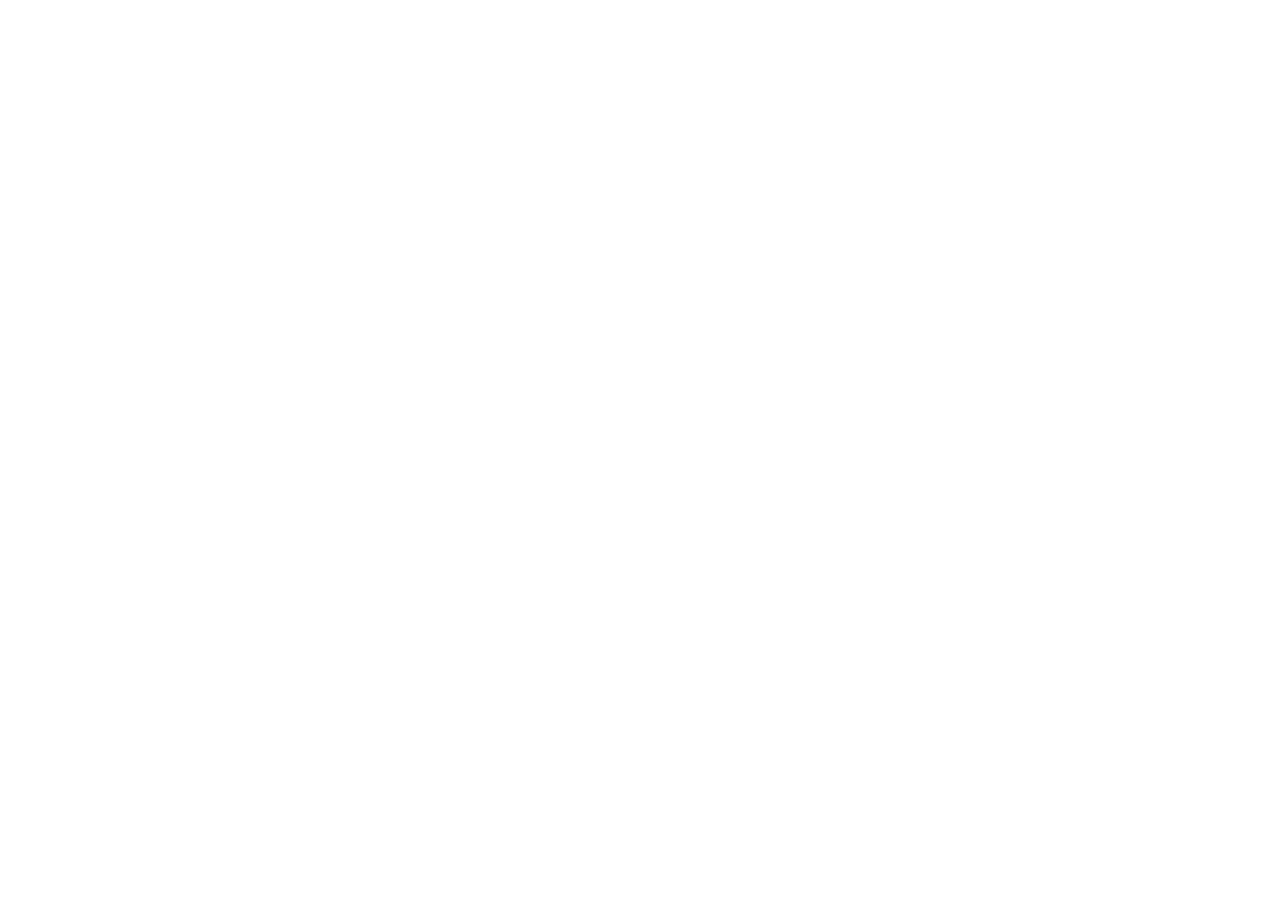
==== index.html @ 5e30b274 "added <meta name="viewpoint" content="width=device-width, initial-scale=1.0"> to html file" ====
<!doctype html>

<html lang="en">
<head>
  <meta charset="utf-8">
  <title>Great Idea - Responsive I</title>
  <meta name="viewpoint" content="width=device-width, initial-scale=1.0">
  <link href="https://fonts.googleapis.com/css?family=Bangers|Titillium+Web" rel="stylesheet">
  <link rel="stylesheet" href="css/index.css">

</head>

<body>
<!-- Use past code you created here for Great Idea Web Page or past solution for Great Idea Web Page HTML here! -->
</body>
</html>
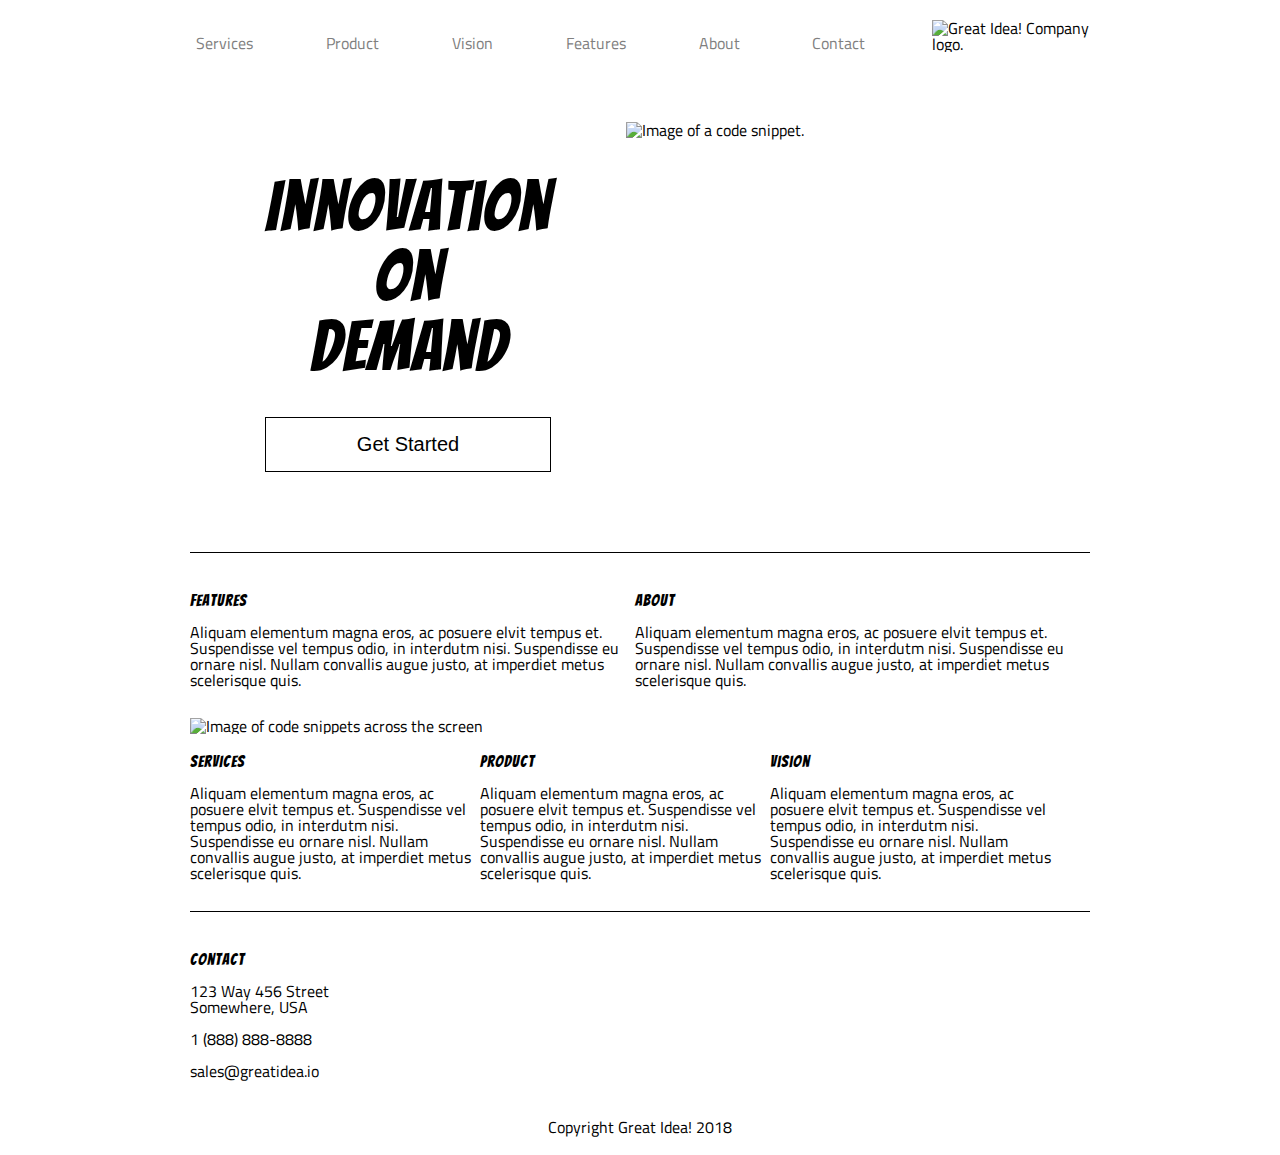
==== commit a05d87f5: "css is not being responsive" ====
--- a/index.html
+++ b/index.html
@@ -4,7 +4,7 @@
 <head>
   <meta charset="utf-8">
   <title>Great Idea - Responsive I</title>
-  <meta name="viewpoint" content="width=device-width, initial-scale=1.0">
+  <meta name="viewpoint"content="width=device-width, initial-scale=1.0">
   <link href="https://fonts.googleapis.com/css?family=Bangers|Titillium+Web" rel="stylesheet">
   <link rel="stylesheet" href="css/index.css">
 
@@ -12,5 +12,71 @@
 
 <body>
 <!-- Use past code you created here for Great Idea Web Page or past solution for Great Idea Web Page HTML here! -->
-</body>
+  <header>  
+    <nav>  
+      <a href="">Services</a>
+      <a href="">Product</a>
+      <a href="">Vision</a>
+      <a href="">Features</a>
+      <a href="">About</a>
+      <a href="">Contact</a>
+    </nav> 
+    <img class="logo" src="img/logo.png" alt="Great Idea! Company logo.">
+  </header>
+  
+  <section class="header-content">
+    <div class="header-text">
+      <h1>Innovation <br> On<br> Demand</h1>
+      <button>Get Started</button>
+    </div>
+    <img class="content-img" src="img/header-img.png" alt="Image of a code snippet.">
+  </section>
+
+
+<section class="main-content">
+  <div class="top-content">
+    <div class="text-content">
+      <h3 class="sub1"> Features</h3>
+      <p>Aliquam elementum magna eros, ac posuere elvit tempus et. Suspendisse vel tempus odio, in interdutm nisi. Suspendisse eu ornare nisl. Nullam convallis augue justo, at imperdiet metus scelerisque quis.</p>
+    </div>
+    <div class="text-content">
+      <h3 class="sub1">About</h3>
+      <p>Aliquam elementum magna eros, ac posuere elvit tempus et. Suspendisse vel tempus odio, in interdutm nisi. Suspendisse eu ornare nisl. Nullam convallis augue justo, at imperdiet metus scelerisque quis.</p>
+    </div>
+  </div>
+
+  <img class="middle-img" src="img/mid-page-accent.jpg" alt="Image of code snippets across the screen">
+  
+  <div class="bottom-content">
+    <div class="text-content">
+      <h3 class="sub2">Services</h3>
+      <p>Aliquam elementum magna eros, ac posuere elvit tempus et. Suspendisse vel tempus odio, in interdutm nisi. Suspendisse eu ornare nisl. Nullam convallis augue justo, at imperdiet metus scelerisque quis.</p>
+    </div>
+    <div class="text-content">
+      <h3 class="sub2">Product</h3>
+      <p>Aliquam elementum magna eros, ac posuere elvit tempus et. Suspendisse vel tempus odio, in interdutm nisi. Suspendisse eu ornare nisl. Nullam convallis augue justo, at imperdiet metus scelerisque quis.</p>
+    </div>
+    <div class="text-content">
+      <h3 class="sub2">Vision</h3>
+      <p> Aliquam elementum magna eros, ac posuere elvit tempus et. Suspendisse vel tempus odio, in interdutm nisi. Suspendisse eu ornare nisl. Nullam convallis augue justo, at imperdiet metus scelerisque quis.</p>
+    </div>
+  </div>
+</section>
+  
+
+<section class="contact">
+  <h3>Contact</h3>
+    <p>123 Way 456 Street<br>Somewhere, USA</p>
+  
+<br>    
+    <p>1 (888) 888-8888</p>
+<br>
+    <p>sales@greatidea.io</p>
+</section>
+
+<footer>
+  <p>Copyright Great Idea! 2018</p>
+</footer>
+
+  </body>
 </html>--- a/css/index.css
+++ b/css/index.css
@@ -0,0 +1,165 @@
+/* Use your own code or past solution for Great Idea Web Page CSS here! */
+/* http://meyerweb.com/eric/tools/css/reset/ 
+   v2.0 | 20110126
+   License: none (public domain)
+*/
+
+html, body, div, span, applet, object, iframe,
+h1, h2, h3, h4, h5, h6, p, blockquote, pre,
+a, abbr, acronym, address, big, cite, code,
+del, dfn, em, img, ins, kbd, q, s, samp,
+small, strike, strong, sub, sup, tt, var,
+b, u, i, center,
+dl, dt, dd, ol, ul, li,
+fieldset, form, label, legend,
+table, caption, tbody, tfoot, thead, tr, th, td,
+article, aside, canvas, details, embed, 
+figure, figcaption, footer, header, hgroup, 
+menu, nav, output, ruby, section, summary,
+time, mark, audio, video {
+	margin: 0;
+	padding: 0;
+	border: 0;
+	font-size: 100%;
+	font: inherit;
+	vertical-align: baseline;
+}
+/* HTML5 display-role reset for older browsers */
+article, aside, details, figcaption, figure, 
+footer, header, hgroup, menu, nav, section {
+	display: block;
+}
+body {
+	line-height: 1;
+}
+ol, ul {
+	list-style: none;
+}
+blockquote, q {
+	quotes: none;
+}
+blockquote:before, blockquote:after,
+q:before, q:after {
+	content: '';
+	content: none;
+}
+table {
+	border-collapse: collapse;
+	border-spacing: 0;
+}
+
+/* Set every element's box-sizing to border-box */
+* {
+    box-sizing: border-box;
+}
+
+html, body {
+	margin: 0 auto;
+	width: 900px;
+    height: 100%;
+    font-family: 'Titillium Web', sans-serif;
+}
+
+h1, h2, h3, h4, h5 {
+    font-family: 'Bangers', cursive;
+    letter-spacing: 1px;
+    margin-bottom: 15px;
+}
+
+/* Copy and paste your work from yesterday here and start to refactor into flexbox */
+body{
+    width 75%;
+    margin: 0 auto;
+}
+header nav{
+    display: flex;
+    justify-content: space-around;
+    width: 900px;
+    vertical-align: top;
+    margin-top: 35px;
+}
+header{
+    display: flex;
+}
+header nav a{
+    margin-right: 60px;
+    color: gray;
+    text-decoration: none;
+}
+header nav a:hover{
+    text-decoration: underline;
+}
+header .logo{
+    margin-top: 20px;
+}
+.header-content{
+    display: flex;
+}
+.header-content .header-text{
+    display: flex;
+    flex-flow: column nowrap;
+    vertical-align: top;
+    font-size: 70px;
+    margin-top: 120px;
+    text-align: center;
+    padding: 0px 75px;
+}
+.header-content .header-text button{
+    background: white;
+    vertical-align: top;
+    margin-top: 20px;
+    padding: 15px 0px;
+    font-size: 20px;
+    border: 1px solid black;
+}
+.header-content img{
+    display: flex;
+    margin-top: 70px;
+}
+.main-content{
+    border-top: 1px solid black;
+    margin-top: 80px;
+    padding-top: 40px;
+}
+.main-content .top-content{
+    padding-right: 10px;
+    display: flex;
+}
+.main-content .top-content .text-content{
+    width: 500px;
+    
+}
+.main-content .middle-img{
+    margin-top: 30px;
+    margin-bottom: 20px;
+}
+.main-content .bottom-content{
+    padding-right: 30px;
+    display: flex;
+}
+.main-content .bottom-content .text-content{
+    width: 300px;
+
+}
+.contact{
+    margin-top: 30px;
+    border-top: 1px solid black;
+    padding: 40px 0px;
+}
+footer{
+    text-align: center;
+    padding-bottom: 20px;
+}
+@media (max-width: 800px){
+    header{
+        display: flex;
+        flex-direction: column-reverse;
+        align-items: center;
+    }
+    .main-content{
+        text-align: center;
+    }
+    .header img{
+        display: none;
+    }
+}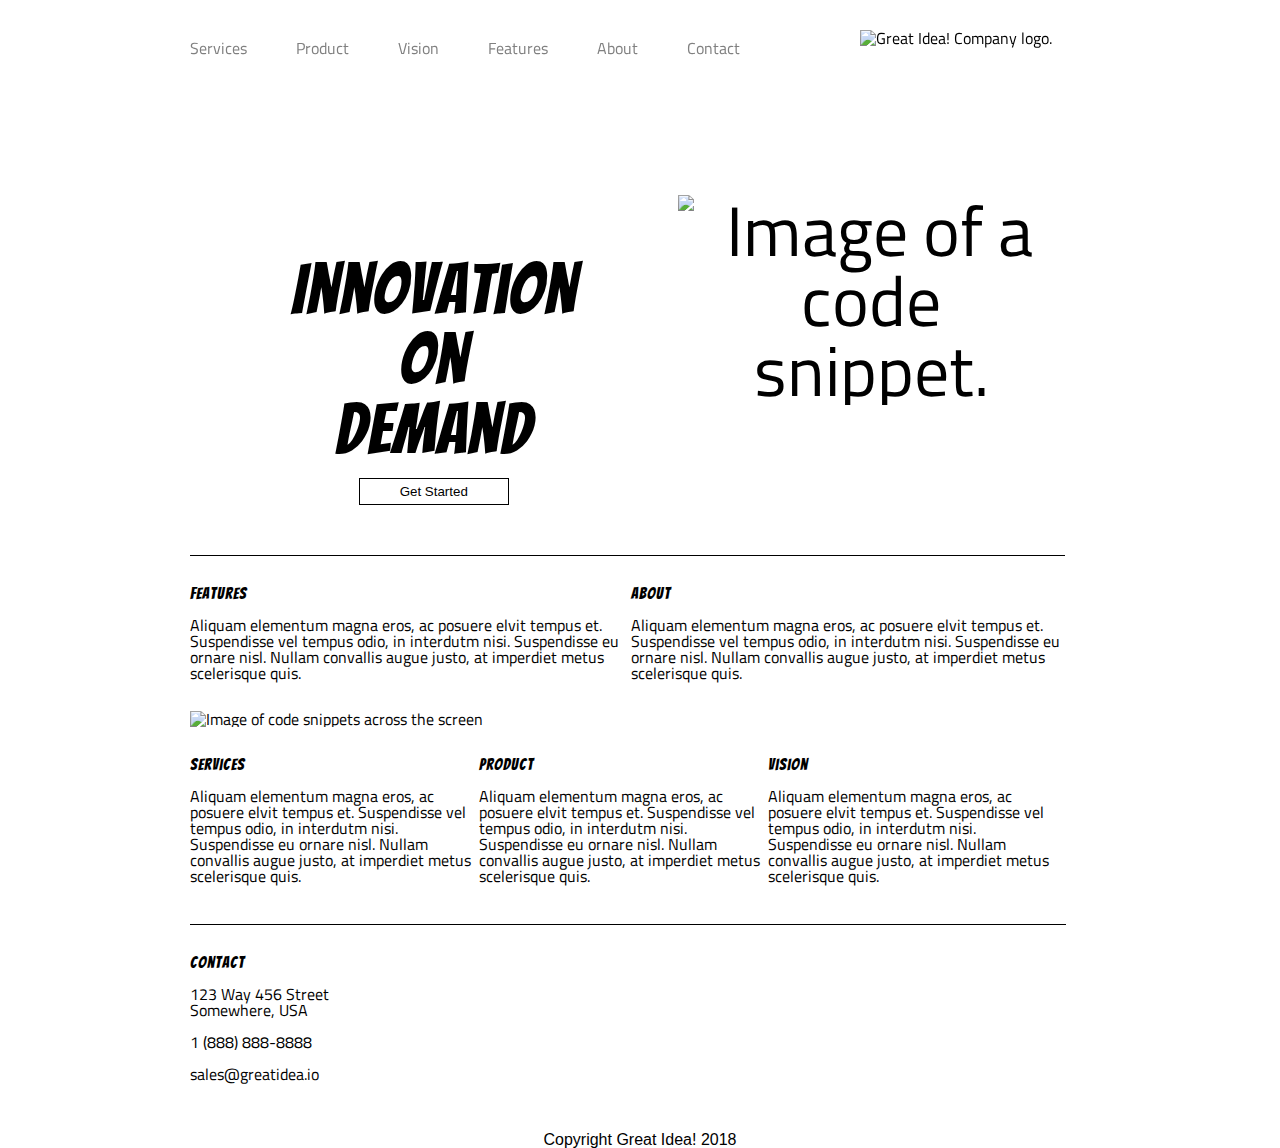
==== commit 0cd96d95: "style nav and removed image" ====
--- a/index.html
+++ b/index.html
@@ -4,7 +4,7 @@
 <head>
   <meta charset="utf-8">
   <title>Great Idea - Responsive I</title>
-  <meta name="viewpoint"content="width=device-width, initial-scale=1.0">
+  <meta name="viewport" content="width=device-width, initial-scale=1.">
   <link href="https://fonts.googleapis.com/css?family=Bangers|Titillium+Web" rel="stylesheet">
   <link rel="stylesheet" href="css/index.css">
 
@@ -12,71 +12,72 @@
 
 <body>
 <!-- Use past code you created here for Great Idea Web Page or past solution for Great Idea Web Page HTML here! -->
-  <header>  
-    <nav>  
-      <a href="">Services</a>
-      <a href="">Product</a>
-      <a href="">Vision</a>
-      <a href="">Features</a>
-      <a href="">About</a>
-      <a href="">Contact</a>
-    </nav> 
+<header>
+  <nav class="navigation">
+    <a href="services.html">Services</a>
+    <a href="product.html">Product</a>
+    <a href="#">Vision</a>
+    <a href="#">Features</a>
+    <a href="#">About</a>
+    <a href="#">Contact</a>
+  </nav>
     <img class="logo" src="img/logo.png" alt="Great Idea! Company logo.">
   </header>
-  
-  <section class="header-content">
-    <div class="header-text">
-      <h1>Innovation <br> On<br> Demand</h1>
-      <button>Get Started</button>
-    </div>
-    <img class="content-img" src="img/header-img.png" alt="Image of a code snippet.">
-  </section>
-
 
 <section class="main-content">
-  <div class="top-content">
-    <div class="text-content">
-      <h3 class="sub1"> Features</h3>
-      <p>Aliquam elementum magna eros, ac posuere elvit tempus et. Suspendisse vel tempus odio, in interdutm nisi. Suspendisse eu ornare nisl. Nullam convallis augue justo, at imperdiet metus scelerisque quis.</p>
-    </div>
-    <div class="text-content">
-      <h3 class="sub1">About</h3>
-      <p>Aliquam elementum magna eros, ac posuere elvit tempus et. Suspendisse vel tempus odio, in interdutm nisi. Suspendisse eu ornare nisl. Nullam convallis augue justo, at imperdiet metus scelerisque quis.</p>
-    </div>
+  <div class="title">
+    <h1>Innovation<br>
+    On<br>
+    Demand</h1>
+    <div class="button">
+    <button>Get Started</button>
   </div>
-
-  <img class="middle-img" src="img/mid-page-accent.jpg" alt="Image of code snippets across the screen">
-  
-  <div class="bottom-content">
-    <div class="text-content">
-      <h3 class="sub2">Services</h3>
-      <p>Aliquam elementum magna eros, ac posuere elvit tempus et. Suspendisse vel tempus odio, in interdutm nisi. Suspendisse eu ornare nisl. Nullam convallis augue justo, at imperdiet metus scelerisque quis.</p>
-    </div>
-    <div class="text-content">
-      <h3 class="sub2">Product</h3>
-      <p>Aliquam elementum magna eros, ac posuere elvit tempus et. Suspendisse vel tempus odio, in interdutm nisi. Suspendisse eu ornare nisl. Nullam convallis augue justo, at imperdiet metus scelerisque quis.</p>
-    </div>
-    <div class="text-content">
-      <h3 class="sub2">Vision</h3>
-      <p> Aliquam elementum magna eros, ac posuere elvit tempus et. Suspendisse vel tempus odio, in interdutm nisi. Suspendisse eu ornare nisl. Nullam convallis augue justo, at imperdiet metus scelerisque quis.</p>
-    </div>
+</div>
+  <div class="title">
+    <img src="img/header-img.png" alt="Image of a code snippet.">
   </div>
 </section>
-  
+
+<section class="top-content">
+ <div class="text-content">
+  <h2>Features</h2>
+  <p>Aliquam elementum magna eros, ac posuere elvit tempus et. Suspendisse vel tempus odio, in interdutm nisi. Suspendisse eu ornare nisl. Nullam convallis augue justo, at imperdiet metus scelerisque quis.</p>
+</div>
+<div class="text-content">
+  <h2>About</h2>
+  <p>Aliquam elementum magna eros, ac posuere elvit tempus et. Suspendisse vel tempus odio, in interdutm nisi. Suspendisse eu ornare nisl. Nullam convallis augue justo, at imperdiet metus scelerisque quis.</p>
+</div>
+</section>
+
+<img class="middle-img" src="img/mid-page-accent.jpg" alt="Image of code snippets across the screen">
+
+<section class="bottom-content">
+<div class="bottom-text">
+  <h2>Services</h2>
+  <p>Aliquam elementum magna eros, ac posuere elvit tempus et. Suspendisse vel tempus odio, in interdutm nisi. Suspendisse eu ornare nisl. Nullam convallis augue justo, at imperdiet metus scelerisque quis.</p>
+</div>
+<div class="bottom-text">
+  <h2>Product</h2>
+  <p>Aliquam elementum magna eros, ac posuere elvit tempus et. Suspendisse vel tempus odio, in interdutm nisi. Suspendisse eu ornare nisl. Nullam convallis augue justo, at imperdiet metus scelerisque quis.</p>
+</div>
+<div class="bottom-text">
+  <h2>Vision</h2>
+  <p>Aliquam elementum magna eros, ac posuere elvit tempus et. Suspendisse vel tempus odio, in interdutm nisi. Suspendisse eu ornare nisl. Nullam convallis augue justo, at imperdiet metus scelerisque quis.</p>
+</div>
+</section>
 
 <section class="contact">
-  <h3>Contact</h3>
-    <p>123 Way 456 Street<br>Somewhere, USA</p>
-  
-<br>    
-    <p>1 (888) 888-8888</p>
+<h2>Contact</h2>
+<p>123 Way 456 Street<br>
+Somewhere, USA</p>
 <br>
-    <p>sales@greatidea.io</p>
+<p>1 (888) 888-8888</p>
+<br>
+<p>sales@greatidea.io</p>
 </section>
 
 <footer>
-  <p>Copyright Great Idea! 2018</p>
+Copyright Great Idea! 2018
 </footer>
-
-  </body>
+</body>
 </html>--- a/css/index.css
+++ b/css/index.css
@@ -54,8 +54,6 @@
 }
 
 html, body {
-	margin: 0 auto;
-	width: 900px;
     height: 100%;
     font-family: 'Titillium Web', sans-serif;
 }
@@ -68,98 +66,191 @@
 
 /* Copy and paste your work from yesterday here and start to refactor into flexbox */
 body{
-    width 75%;
-    margin: 0 auto;
+	margin: 0 auto;
+	max-width: 900px;
+}
+/* this is code for the navigation*/
+header{
+	width: 900px;
+	position: fixed;
+	top: 15px;
+	display: flex;
 }
 header nav{
-    display: flex;
-    justify-content: space-around;
-    width: 900px;
-    vertical-align: top;
-    margin-top: 35px;
-}
-header{
-    display: flex;
-}
-header nav a{
-    margin-right: 60px;
-    color: gray;
-    text-decoration: none;
-}
-header nav a:hover{
-    text-decoration: underline;
+	width: 650px;
+	padding-top: 25px;
+}
+header .navigation a{
+	color: gray;
+	text-decoration: none;
+	padding-right: 45px;
 }
 header .logo{
-    margin-top: 20px;
-}
-.header-content{
-    display: flex;
-}
-.header-content .header-text{
-    display: flex;
-    flex-flow: column nowrap;
-    vertical-align: top;
-    font-size: 70px;
-    margin-top: 120px;
-    text-align: center;
-    padding: 0px 75px;
-}
-.header-content .header-text button{
-    background: white;
-    vertical-align: top;
-    margin-top: 20px;
-    padding: 15px 0px;
-    font-size: 20px;
-    border: 1px solid black;
-}
-.header-content img{
-    display: flex;
-    margin-top: 70px;
-}
+	height: 6vh;
+	padding-left: 20px;
+	padding-top: 15px;
+}
+/* this is code for the main content*/
 .main-content{
-    border-top: 1px solid black;
-    margin-top: 80px;
-    padding-top: 40px;
-}
-.main-content .top-content{
-    padding-right: 10px;
-    display: flex;
-}
-.main-content .top-content .text-content{
-    width: 500px;
-    
-}
-.main-content .middle-img{
-    margin-top: 30px;
-    margin-bottom: 20px;
-}
-.main-content .bottom-content{
-    padding-right: 30px;
-    display: flex;
-}
-.main-content .bottom-content .text-content{
-    width: 300px;
-
-}
+	display: flex;
+	margin-top: 150px;
+	font-size: 70px;
+	border-bottom: solid 1px black;
+	padding-bottom: 50px;
+	width: 875px;
+}
+.main-content .title{
+	width: 49%;
+	margin-top: 45px;
+	text-align: center;
+	vertical-align: middle;
+	margin-left: 50px;
+}
+.main-content .title h1{
+	padding-top: 60px;
+}
+.main-content .title .button{
+	margin-top: -45px;
+}
+.main-content .title button{
+	background-color: white;
+	border: 1px solid black;
+	padding: 5px 40px;	
+}
+/* this is code fot the top content*/
+.top-content{
+	margin-top: 30px;
+	display: flex;
+}
+
+.top-content .text-content{
+	width: 49%;
+}
+/* this is code for the image*/
+.middle-img{
+margin-top: 30px;
+}
+/* this is code for the main content*/
+.bottom-content{
+	display: flex;
+	width: 876px;
+	margin-top: 30px;
+	padding-bottom: 40px;
+	border-bottom: 1px solid black;
+}
+.bottom-content .bottom-text{
+	
+	width: 33%;
+}
+/* this is code for the contact information*/
 .contact{
-    margin-top: 30px;
-    border-top: 1px solid black;
-    padding: 40px 0px;
-}
+	margin-top: 30px;
+}
+/* this is code for the footer*/
 footer{
-    text-align: center;
-    padding-bottom: 20px;
+	text-align: center;
+	margin-top: 50px;
+	margin-bottom: 100px;
+	font-family: 'Dosis', sans-serif;
+}
+/* this is code for the services html*/
+.services-header-img{
+	margin-top: 90px;
+}
+.service-top{
+	margin-top: 20px;
+	padding-bottom: 40px;
+	border-bottom: 1px solid black;
+}
+.service-top h1{
+	font-size: 20px;
+}
+.main-top{
+	display: flex;
+	margin-top: 30px;
+}
+
+.main-top .text-one{
+	background-color: rgb(240, 240, 240);
+	border: 1px solid black;
+	padding: 20px;
+	margin-right: 20px;
+}
+.main-top .text-one button{
+	margin-top: 20px;
+	padding: 10px 40px;
+	background-color: white;
+	border: 1px solid black;
+	border-radius: 4px;
+}
+.main-top .text-two{
+	background-color: rgb(240, 240, 240);
+	border: 1px solid black;
+	padding: 20px;
+	margin-left: 20px;
+}
+.main-top .text-two button{
+	margin-top: 20px;
+	padding: 10px 40px;
+	background-color: white;
+	border: 1px solid black;
+	border-radius: 4px;
+}
+.service-bottom{
+	display: flex;
+	margin-top: 30px;
+	border-top: 1px solid black;
+	padding-top: 40px;
+}
+
+.service-bottom .facts{
+	margin-right: 20px;
+	width: 450px;
+}
+.service-bottom .facts ul{
+	margin-top: 30px;
+	list-style-type: square;
+	margin-left: 18px;
+}
+.service-bottom .facts ul li{
+	padding-bottom: 3%;
+}
+.service-bottom img{
+	width: 430px;
+	margin-left: 20px;
+}
+.service-footer{
+	text-align: center;
+	margin-top: 100px;
 }
 @media (max-width: 800px){
+    body{
+        margin: 0 auto;
+        width: 800px;
+    }
     header{
-        display: flex;
         flex-direction: column-reverse;
         align-items: center;
     }
-    .main-content{
-        text-align: center;
-    }
-    .header img{
+    header nav{
+        width: 800px;
+    }
+    header .navigation a{
+        padding-right: 80px;
+    }
+    .main-content .title img{
         display: none;
     }
-}+    .main-content {
+        width: 100%;
+    }
+    .main-content .title:first-child{
+        width: 100%;
+    }
+    .main-content .title:last-child{
+        margin: 0;
+        padding: 0;
+        width: 0;
+    }
+}
+
